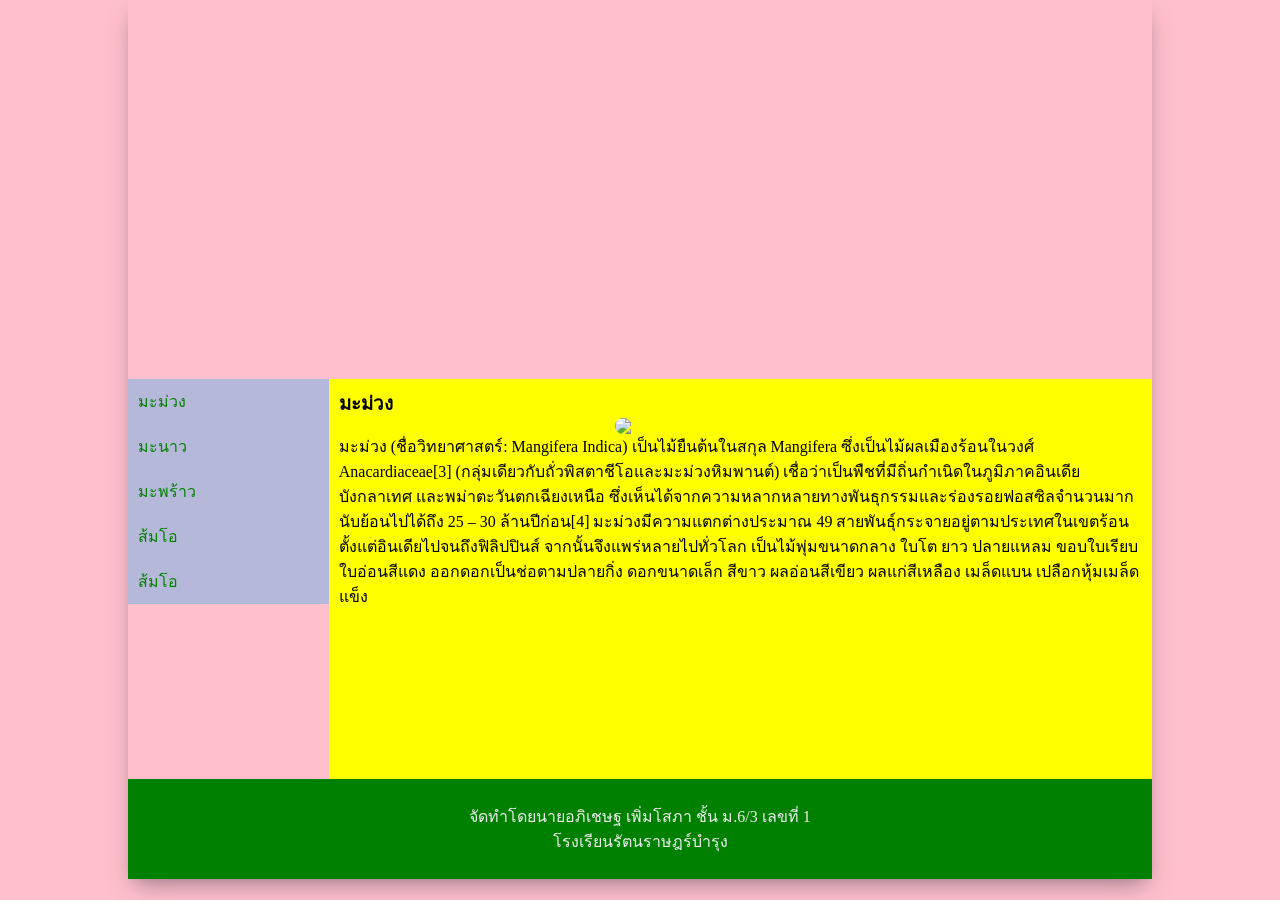
==== index.html @ 63375a8f "Add files via upload" ====
<!DOCTYPE html>
<html lang="th">
<head>
<style>
body{
background-color:pink;
}
* {
    box-sizing: border-box;
    margin: 0;
    padding: 0;
}


.box{width:1024px;margin:0 auto;box-shadow: rgba(50, 50, 93, 0.25) 0px 13px 27px -5px, rgba(0, 0, 0, 0.3) 0px 8px 16px -8px;}
header{
background-image:url(images/header.jpg);
height:379px;

}
nav{background-color:pink;height:400px;flex:1}
article{
background-color:yellow;
padding:10px;
flex:4;
}
footer{
	background-color:green;
	padding:25px;
	text-align:center;
	color:#eee;
}
section{display:flex;}


a:link{
	color:green;
	text-decoration:none;
	background-color:#B6B8D9;
	display:block;
	width:100%;
	padding:10px;
}
a:visited{
	color:red;
	text-decoration:none;
	background-color:transparent;
}
a:hover{
	color:pink;
	text-decoration:none;
	background-color:purple;
}
a:active{
	color:blue;
	text-decoration:none;
	background-color:transparent;
}

</style>
<meta charset="utf-8">
<title>มะม่วง</title>
</head>
<body>
<div class="box">
<header></header>
<section>
<nav>
<ul style="list-style-type:none;">
<li><a href="index.html">มะม่วง</a></li>
<li><a href="page2.html">มะนาว</a></li>
<li><a href="page3.html">มะพร้าว</a></li>
<li><a href="page4.html">ส้มโอ</a></li>
<li><a href="page5.html">ส้มโอ</a></li>

</ul>

</nav>
<article>
<h1>มะม่วง</h1>
<img src="images/p01.webp" style="width:250px;border-radius:10px;display:block;margin: auto;">
<p>มะม่วง (ชื่อวิทยาศาสตร์: Mangifera Indica) เป็นไม้ยืนต้นในสกุล Mangifera ซึ่งเป็นไม้ผลเมืองร้อนในวงศ์ Anacardiaceae[3] (กลุ่มเดียวกับถั่วพิสตาชีโอและมะม่วงหิมพานต์) เชื่อว่าเป็นพืชที่มีถิ่นกำเนิดในภูมิภาคอินเดีย บังกลาเทศ และพม่าตะวันตกเฉียงเหนือ ซึ่งเห็นได้จากความหลากหลายทางพันธุกรรมและร่องรอยฟอสซิลจำนวนมาก นับย้อนไปได้ถึง 25 – 30 ล้านปีก่อน[4] มะม่วงมีความแตกต่างประมาณ 49 สายพันธุ์กระจายอยู่ตามประเทศในเขตร้อนตั้งแต่อินเดียไปจนถึงฟิลิปปินส์ จากนั้นจึงแพร่หลายไปทั่วโลก เป็นไม้พุ่มขนาดกลาง ใบโต ยาว ปลายแหลม ขอบใบเรียบ ใบอ่อนสีแดง ออกดอกเป็นช่อตามปลายกิ่ง ดอกขนาดเล็ก สีขาว ผลอ่อนสีเขียว ผลแก่สีเหลือง เมล็ดแบน เปลือกหุ้มเมล็ดแข็ง</p>
</article>
</section>
<footer><p>จัดทำโดยนายอภิเชษฐ  เพิ่มโสภา ชั้น ม.6/3 เลขที่ 1 <br>โรงเรียนรัตนราษฎร์บำรุง</p></footer>
</div>
</body>
</html>
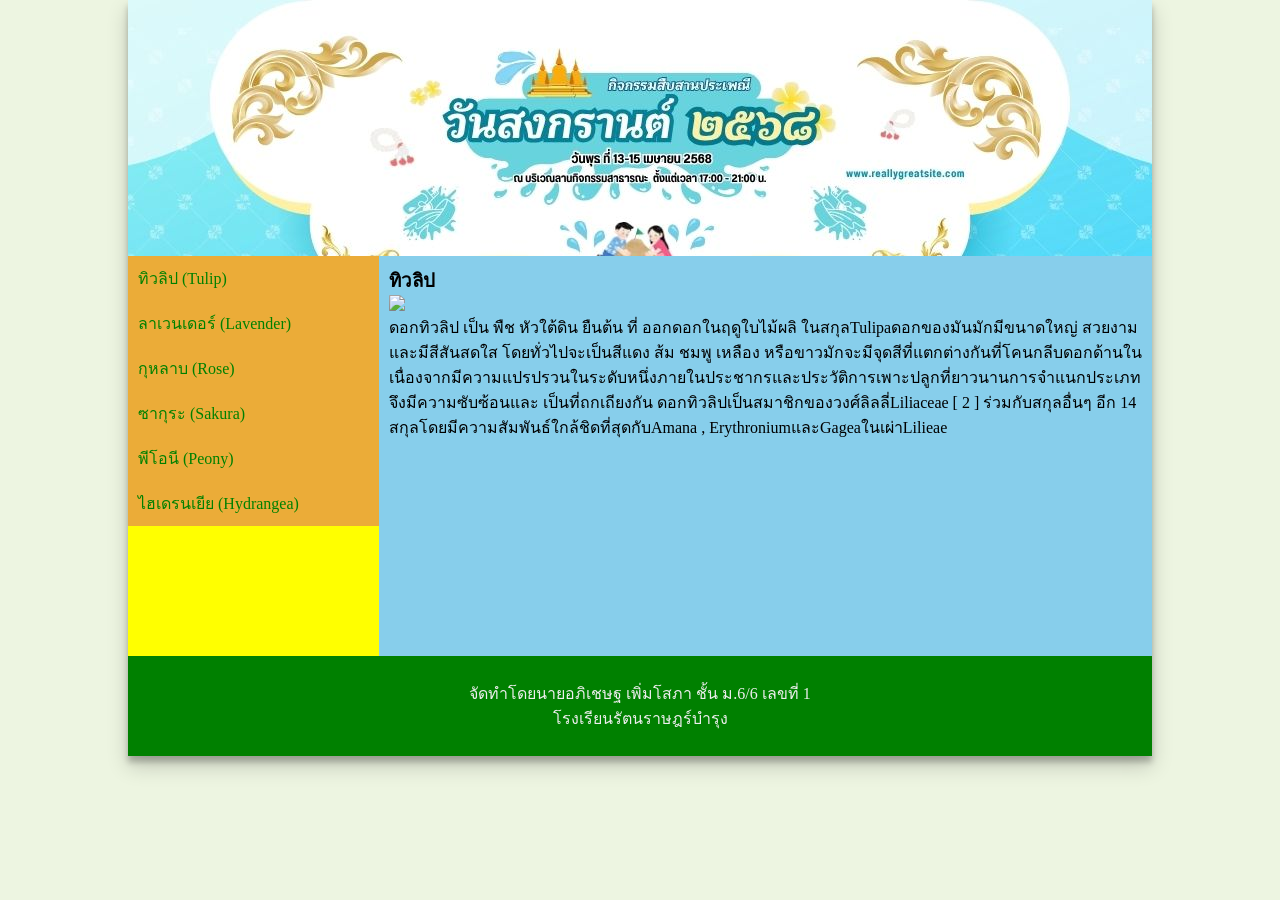
==== commit 1e9287ea: "Add files via upload" ====
--- a/index.html
+++ b/index.html
@@ -3,86 +3,84 @@
 <head>
 <style>
 body{
-background-color:pink;
+	background-color:#EDF5E1;
 }
-* {
-    box-sizing: border-box;
-    margin: 0;
-    padding: 0;
+*{
+box-sizing:border-box;
+margin:0;
+padding:0;
 }
 
 
-.box{width:1024px;margin:0 auto;box-shadow: rgba(50, 50, 93, 0.25) 0px 13px 27px -5px, rgba(0, 0, 0, 0.3) 0px 8px 16px -8px;}
 header{
-background-image:url(images/header.jpg);
-height:379px;
+	background-image:url(images/header.jpg);
+	height:256px;
+}
+nav{
+background-color:yellow;
+height:400px;
+flex:1;
+}
+article{background-color:skyblue;padding:10px;flex:3;}
+footer{
+background-color:green;
+padding:25px;
+text-align:center;
+color:#eee;
 
 }
-nav{background-color:pink;height:400px;flex:1}
-article{
-background-color:yellow;
-padding:10px;
-flex:4;
-}
-footer{
-	background-color:green;
-	padding:25px;
-	text-align:center;
-	color:#eee;
-}
 section{display:flex;}
-
+.container{width:1024px;margin:0 auto;box-shadow: rgba(0, 0, 0, 0.19) 0px 10px 20px, rgba(0, 0, 0, 0.23) 0px 6px 6px;}
 
 a:link{
 	color:green;
 	text-decoration:none;
-	background-color:#B6B8D9;
+	background-color:#EBAC38;
 	display:block;
 	width:100%;
 	padding:10px;
 }
 a:visited{
-	color:red;
-	text-decoration:none;
-	background-color:transparent;
+	color:pink;
+
 }
 a:hover{
-	color:pink;
-	text-decoration:none;
-	background-color:purple;
+	color:red;
+	background-color:#92F58C;
 }
 a:active{
 	color:blue;
-	text-decoration:none;
-	background-color:transparent;
+
 }
 
 </style>
 <meta charset="utf-8">
-<title>มะม่วง</title>
+<title>ทิวลิป (Tulip)</title>
 </head>
 <body>
-<div class="box">
+<div class="container">
 <header></header>
 <section>
 <nav>
 <ul style="list-style-type:none;">
-<li><a href="index.html">มะม่วง</a></li>
-<li><a href="page2.html">มะนาว</a></li>
-<li><a href="page3.html">มะพร้าว</a></li>
-<li><a href="page4.html">ส้มโอ</a></li>
-<li><a href="page5.html">ส้มโอ</a></li>
-
+<li><a href="index.html">ทิวลิป (Tulip)</a></li>
+<li><a href="page2.html">ลาเวนเดอร์ (Lavender)</a></li>
+<li><a href="page3.html">กุหลาบ (Rose)</a></li>
+<li><a href="page4.html">ซากุระ (Sakura)</a></li>
+<li><a href="page5.html">พีโอนี (Peony)</a></li>
+<li><a href="page6.html">ไฮเดรนเยีย (Hydrangea)</a></li>
 </ul>
-
 </nav>
 <article>
-<h1>มะม่วง</h1>
-<img src="images/p01.webp" style="width:250px;border-radius:10px;display:block;margin: auto;">
-<p>มะม่วง (ชื่อวิทยาศาสตร์: Mangifera Indica) เป็นไม้ยืนต้นในสกุล Mangifera ซึ่งเป็นไม้ผลเมืองร้อนในวงศ์ Anacardiaceae[3] (กลุ่มเดียวกับถั่วพิสตาชีโอและมะม่วงหิมพานต์) เชื่อว่าเป็นพืชที่มีถิ่นกำเนิดในภูมิภาคอินเดีย บังกลาเทศ และพม่าตะวันตกเฉียงเหนือ ซึ่งเห็นได้จากความหลากหลายทางพันธุกรรมและร่องรอยฟอสซิลจำนวนมาก นับย้อนไปได้ถึง 25 – 30 ล้านปีก่อน[4] มะม่วงมีความแตกต่างประมาณ 49 สายพันธุ์กระจายอยู่ตามประเทศในเขตร้อนตั้งแต่อินเดียไปจนถึงฟิลิปปินส์ จากนั้นจึงแพร่หลายไปทั่วโลก เป็นไม้พุ่มขนาดกลาง ใบโต ยาว ปลายแหลม ขอบใบเรียบ ใบอ่อนสีแดง ออกดอกเป็นช่อตามปลายกิ่ง ดอกขนาดเล็ก สีขาว ผลอ่อนสีเขียว ผลแก่สีเหลือง เมล็ดแบน เปลือกหุ้มเมล็ดแข็ง</p>
+<h1>ทิวลิป</h1>
+<img src="images/p1.jpg" style="width:250px;border-radius:5%">
+<p>ดอกทิวลิป เป็น พืช หัวใต้ดิน ยืนต้น ที่ ออกดอกในฤดูใบไม้ผลิ ในสกุลTulipaดอกของมันมักมีขนาดใหญ่ สวยงาม และมีสีสันสดใส โดยทั่วไปจะเป็นสีแดง ส้ม ชมพู เหลือง หรือขาวมักจะมีจุดสีที่แตกต่างกันที่โคนกลีบดอกด้านใน เนื่องจากมีความแปรปรวนในระดับหนึ่งภายในประชากรและประวัติการเพาะปลูกที่ยาวนานการจำแนกประเภท จึงมีความซับซ้อนและ เป็นที่ถกเถียงกัน ดอกทิวลิปเป็นสมาชิกของวงศ์ลิลลี่Liliaceae [ 2 ] ร่วมกับสกุลอื่นๆ อีก 14 สกุลโดยมีความสัมพันธ์ใกล้ชิดที่สุดกับAmana , ErythroniumและGageaในเผ่าLilieae</p>
 </article>
 </section>
-<footer><p>จัดทำโดยนายอภิเชษฐ  เพิ่มโสภา ชั้น ม.6/3 เลขที่ 1 <br>โรงเรียนรัตนราษฎร์บำรุง</p></footer>
+<footer>
+<p>จัดทำโดยนายอภิเชษฐ  เพิ่มโสภา ชั้น ม.6/6 เลขที่ 1 <br>โรงเรียนรัตนราษฎร์บำรุง</p>
+
+</footer>
 </div>
 </body>
 </html>
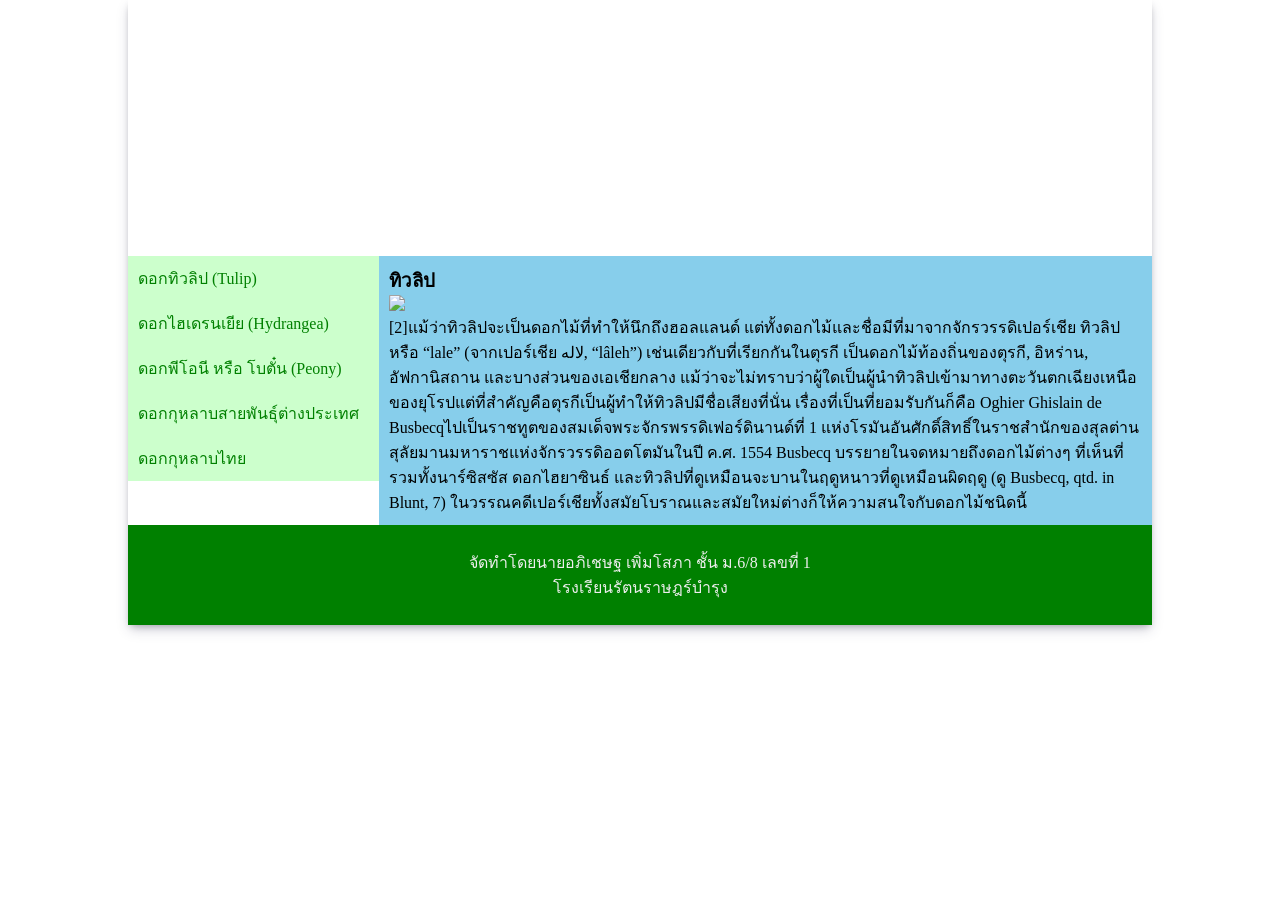
==== commit 9582e04c: "Add files via upload" ====
--- a/index.html
+++ b/index.html
@@ -2,60 +2,59 @@
 <html lang="th">
 <head>
 <style>
-body{
-	background-color:#EDF5E1;
+*{
+	box-sizing:border-box;
+	margin:0;
+	padding:0;
 }
-*{
-box-sizing:border-box;
-margin:0;
-padding:0;
-}
-
+.container{width:1024px;margin:0 auto;box-shadow: rgba(50, 50, 93, 0.25) 0px 6px 12px -2px, rgba(0, 0, 0, 0.3) 0px 3px 7px -3px;}
 
 header{
 	background-image:url(images/header.jpg);
 	height:256px;
 }
 nav{
-background-color:yellow;
-height:400px;
-flex:1;
+	
+	flex:1;
 }
-article{background-color:skyblue;padding:10px;flex:3;}
+article{
+	background-color:skyblue;
+	padding:10px;
+	flex:3;}
 footer{
-background-color:green;
-padding:25px;
-text-align:center;
-color:#eee;
-
+	background-color:green;
+	padding:25px;
+	text-align:center;
+	color:#eee;
 }
 section{display:flex;}
-.container{width:1024px;margin:0 auto;box-shadow: rgba(0, 0, 0, 0.19) 0px 10px 20px, rgba(0, 0, 0, 0.23) 0px 6px 6px;}
 
 a:link{
 	color:green;
 	text-decoration:none;
-	background-color:#EBAC38;
+	background-color: #CCFFCC;
 	display:block;
 	width:100%;
 	padding:10px;
-}
+	}
 a:visited{
 	color:pink;
+	}
+a:hover{
+	color:#fff;
+	background-color: #993300;
 
-}
-a:hover{
-	color:red;
-	background-color:#92F58C;
-}
+	}
 a:active{
 	color:blue;
+	}
 
-}
+
+
 
 </style>
 <meta charset="utf-8">
-<title>ทิวลิป (Tulip)</title>
+<title>ดอกทิวลิป</title>
 </head>
 <body>
 <div class="container">
@@ -63,24 +62,21 @@
 <section>
 <nav>
 <ul style="list-style-type:none;">
-<li><a href="index.html">ทิวลิป (Tulip)</a></li>
-<li><a href="page2.html">ลาเวนเดอร์ (Lavender)</a></li>
-<li><a href="page3.html">กุหลาบ (Rose)</a></li>
-<li><a href="page4.html">ซากุระ (Sakura)</a></li>
-<li><a href="page5.html">พีโอนี (Peony)</a></li>
-<li><a href="page6.html">ไฮเดรนเยีย (Hydrangea)</a></li>
+<li><a href="index.html">ดอกทิวลิป (Tulip)</a></li>
+<li><a href="p2.html">ดอกไฮเดรนเยีย (Hydrangea)</a></li>
+<li><a href="p3.html">ดอกพีโอนี หรือ โบตั๋น (Peony)</a></li>
+<li><a href="p4.html">ดอกกุหลาบสายพันธุ์ต่างประเทศ</a></li>
+<li><a href="p5.html">ดอกกุหลาบไทย</a></li>
 </ul>
 </nav>
 <article>
 <h1>ทิวลิป</h1>
-<img src="images/p1.jpg" style="width:250px;border-radius:5%">
-<p>ดอกทิวลิป เป็น พืช หัวใต้ดิน ยืนต้น ที่ ออกดอกในฤดูใบไม้ผลิ ในสกุลTulipaดอกของมันมักมีขนาดใหญ่ สวยงาม และมีสีสันสดใส โดยทั่วไปจะเป็นสีแดง ส้ม ชมพู เหลือง หรือขาวมักจะมีจุดสีที่แตกต่างกันที่โคนกลีบดอกด้านใน เนื่องจากมีความแปรปรวนในระดับหนึ่งภายในประชากรและประวัติการเพาะปลูกที่ยาวนานการจำแนกประเภท จึงมีความซับซ้อนและ เป็นที่ถกเถียงกัน ดอกทิวลิปเป็นสมาชิกของวงศ์ลิลลี่Liliaceae [ 2 ] ร่วมกับสกุลอื่นๆ อีก 14 สกุลโดยมีความสัมพันธ์ใกล้ชิดที่สุดกับAmana , ErythroniumและGageaในเผ่าLilieae</p>
+<img src="images/p1.jpg" style="width:350px;border-radius:5%;">
+<p>[2]แม้ว่าทิวลิปจะเป็นดอกไม้ที่ทำให้นึกถึงฮอลแลนด์ แต่ทั้งดอกไม้และชื่อมีที่มาจากจักรวรรดิเปอร์เชีย ทิวลิปหรือ “lale” (จากเปอร์เชีย لاله, “lâleh”) เช่นเดียวกับที่เรียกกันในตุรกี เป็นดอกไม้ท้องถิ่นของตุรกี, อิหร่าน, อัฟกานิสถาน และบางส่วนของเอเชียกลาง แม้ว่าจะไม่ทราบว่าผู้ใดเป็นผู้นำทิวลิปเข้ามาทางตะวันตกเฉียงเหนือของยุโรปแต่ที่สำคัญคือตุรกีเป็นผู้ทำให้ทิวลิปมีชื่อเสียงที่นั่น เรื่องที่เป็นที่ยอมรับกันก็คือ Oghier Ghislain de Busbecqไปเป็นราชทูตของสมเด็จพระจักรพรรดิเฟอร์ดินานด์ที่ 1 แห่งโรมันอันศักดิ์สิทธิ์ในราชสำนักของสุลต่านสุลัยมานมหาราชแห่งจักรวรรดิออตโตมันในปี ค.ศ. 1554 Busbecq บรรยายในจดหมายถึงดอกไม้ต่างๆ ที่เห็นที่รวมทั้งนาร์ซิสซัส ดอกไฮยาซินธ์ และทิวลิปที่ดูเหมือนจะบานในฤดูหนาวที่ดูเหมือนผิดฤดู (ดู Busbecq, qtd. in Blunt, 7) ในวรรณคดีเปอร์เชียทั้งสมัยโบราณและสมัยใหม่ต่างก็ให้ความสนใจกับดอกไม้ชนิดนี้</p>
 </article>
 </section>
-<footer>
-<p>จัดทำโดยนายอภิเชษฐ  เพิ่มโสภา ชั้น ม.6/6 เลขที่ 1 <br>โรงเรียนรัตนราษฎร์บำรุง</p>
-
-</footer>
+<footer><p>จัดทำโดยนายอภิเชษฐ เพิ่มโสภา ชั้น ม.6/8 เลขที่ 1
+<br>โรงเรียนรัตนราษฎร์บำรุง</p></footer>
 </div>
 </body>
 </html>
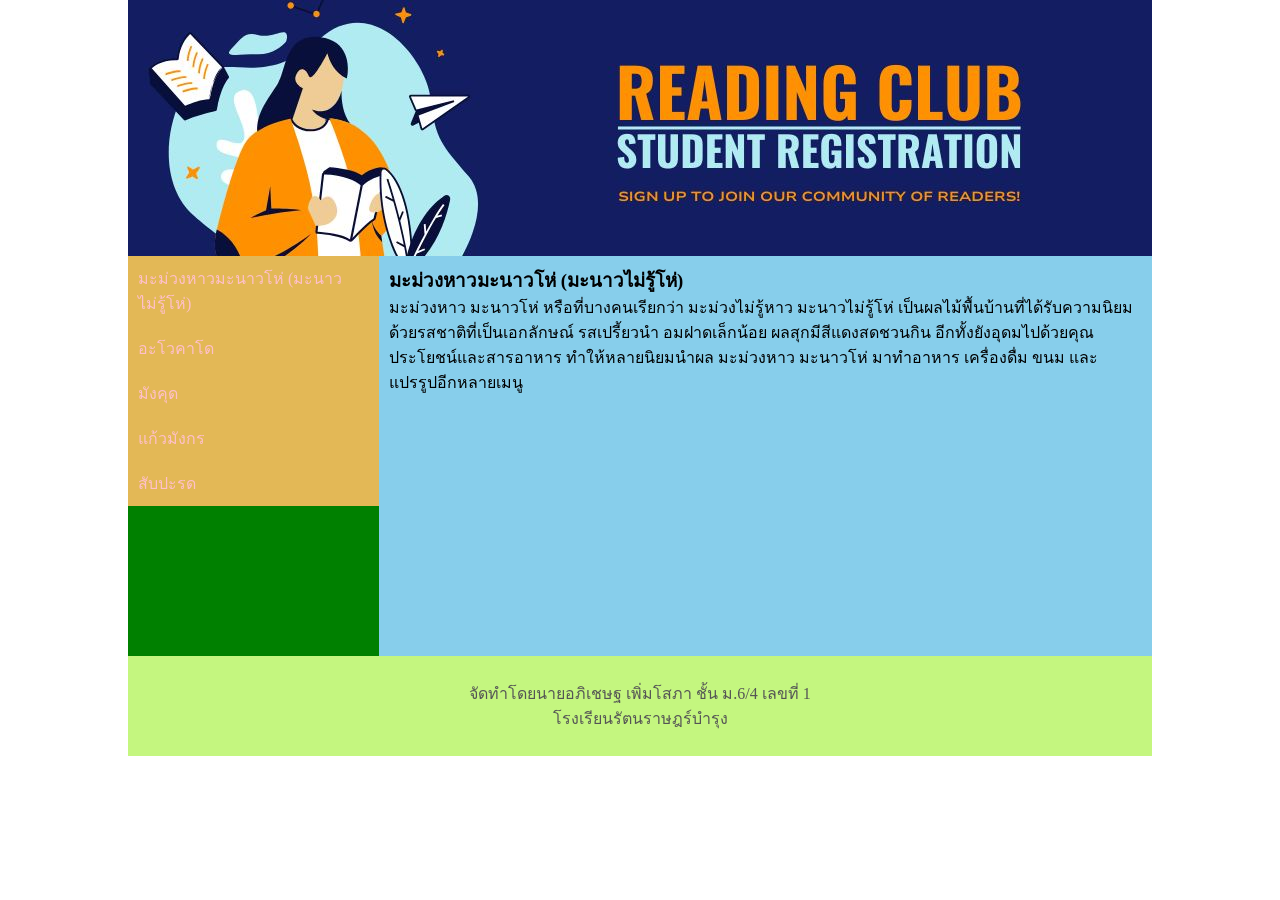
==== commit cd9ca9cc: "Add files via upload" ====
--- a/index.html
+++ b/index.html
@@ -1,82 +1,102 @@
 <!DOCTYPE html>
 <html lang="th">
 <head>
+<meta charset="utf-8">
+<title>มะม่วงหาวมะนาวโห่ (มะนาวไม่รู้โห่)</title>
 <style>
 *{
-	box-sizing:border-box;
-	margin:0;
-	padding:0;
+box-sizing:border-box;
+margin:0;
+padding:0;
+
 }
-.container{width:1024px;margin:0 auto;box-shadow: rgba(50, 50, 93, 0.25) 0px 6px 12px -2px, rgba(0, 0, 0, 0.3) 0px 3px 7px -3px;}
+
+.container{
+	width:1024px;
+	margin:0 auto;
+
+}
+
 
 header{
 	background-image:url(images/header.jpg);
 	height:256px;
 }
+section{
+	display:flex;
+
+}
 nav{
-	
+	background-color:green;
+	height:400px;
 	flex:1;
 }
 article{
 	background-color:skyblue;
+	height:400px;
+	flex:3;
 	padding:10px;
-	flex:3;}
+}
 footer{
-	background-color:green;
+	background-color:#c4f67f;
 	padding:25px;
 	text-align:center;
-	color:#eee;
+	color:#555;
 }
-section{display:flex;}
 
 a:link{
-	color:green;
+	color:pink;
 	text-decoration:none;
-	background-color: #CCFFCC;
+	background-color:#E3B856;
 	display:block;
 	width:100%;
 	padding:10px;
-	}
+}
 a:visited{
-	color:pink;
-	}
+	color:green;
+}
 a:hover{
 	color:#fff;
-	background-color: #993300;
+	background-color:#7556E3;
 
-	}
+}
 a:active{
 	color:blue;
-	}
-
-
+}
 
 
 </style>
-<meta charset="utf-8">
-<title>ดอกทิวลิป</title>
 </head>
 <body>
 <div class="container">
-<header></header>
+
+<header>
+</header>
+
 <section>
 <nav>
 <ul style="list-style-type:none;">
-<li><a href="index.html">ดอกทิวลิป (Tulip)</a></li>
-<li><a href="p2.html">ดอกไฮเดรนเยีย (Hydrangea)</a></li>
-<li><a href="p3.html">ดอกพีโอนี หรือ โบตั๋น (Peony)</a></li>
-<li><a href="p4.html">ดอกกุหลาบสายพันธุ์ต่างประเทศ</a></li>
-<li><a href="p5.html">ดอกกุหลาบไทย</a></li>
+<li><a href="index.html">มะม่วงหาวมะนาวโห่ (มะนาวไม่รู้โห่)</a> </li>
+<li><a href="page2.html">อะโวคาโด </a> </li>
+<li><a href="page3.html">มังคุด </a> </li>
+<li><a href="page4.html">แก้วมังกร </a> </li>
+<li><a href="page5.html">สับปะรด</a> </li>
 </ul>
 </nav>
 <article>
-<h1>ทิวลิป</h1>
-<img src="images/p1.jpg" style="width:350px;border-radius:5%;">
-<p>[2]แม้ว่าทิวลิปจะเป็นดอกไม้ที่ทำให้นึกถึงฮอลแลนด์ แต่ทั้งดอกไม้และชื่อมีที่มาจากจักรวรรดิเปอร์เชีย ทิวลิปหรือ “lale” (จากเปอร์เชีย لاله, “lâleh”) เช่นเดียวกับที่เรียกกันในตุรกี เป็นดอกไม้ท้องถิ่นของตุรกี, อิหร่าน, อัฟกานิสถาน และบางส่วนของเอเชียกลาง แม้ว่าจะไม่ทราบว่าผู้ใดเป็นผู้นำทิวลิปเข้ามาทางตะวันตกเฉียงเหนือของยุโรปแต่ที่สำคัญคือตุรกีเป็นผู้ทำให้ทิวลิปมีชื่อเสียงที่นั่น เรื่องที่เป็นที่ยอมรับกันก็คือ Oghier Ghislain de Busbecqไปเป็นราชทูตของสมเด็จพระจักรพรรดิเฟอร์ดินานด์ที่ 1 แห่งโรมันอันศักดิ์สิทธิ์ในราชสำนักของสุลต่านสุลัยมานมหาราชแห่งจักรวรรดิออตโตมันในปี ค.ศ. 1554 Busbecq บรรยายในจดหมายถึงดอกไม้ต่างๆ ที่เห็นที่รวมทั้งนาร์ซิสซัส ดอกไฮยาซินธ์ และทิวลิปที่ดูเหมือนจะบานในฤดูหนาวที่ดูเหมือนผิดฤดู (ดู Busbecq, qtd. in Blunt, 7) ในวรรณคดีเปอร์เชียทั้งสมัยโบราณและสมัยใหม่ต่างก็ให้ความสนใจกับดอกไม้ชนิดนี้</p>
+<h1>มะม่วงหาวมะนาวโห่ (มะนาวไม่รู้โห่)</h1>
+<p>
+มะม่วงหาว มะนาวโห่ หรือที่บางคนเรียกว่า มะม่วงไม่รู้หาว มะนาวไม่รู้โห่ เป็นผลไม้พื้นบ้านที่ได้รับความนิยม ด้วยรสชาติที่เป็นเอกลักษณ์ รสเปรี้ยวนำ อมฝาดเล็กน้อย ผลสุกมีสีแดงสดชวนกิน อีกทั้งยังอุดมไปด้วยคุณประโยชน์และสารอาหาร ทำให้หลายนิยมนำผล มะม่วงหาว มะนาวโห่ มาทำอาหาร เครื่องดื่ม ขนม และแปรรูปอีกหลายเมนู
+</p>
+
 </article>
 </section>
-<footer><p>จัดทำโดยนายอภิเชษฐ เพิ่มโสภา ชั้น ม.6/8 เลขที่ 1
-<br>โรงเรียนรัตนราษฎร์บำรุง</p></footer>
+
+<footer>
+<p>จัดทำโดยนายอภิเชษฐ เพิ่มโสภา ชั้น ม.6/4 เลขที่ 1 <br>โรงเรียนรัตนราษฎร์บำรุง</p>
+</footer>
+
 </div>
+
 </body>
 </html>
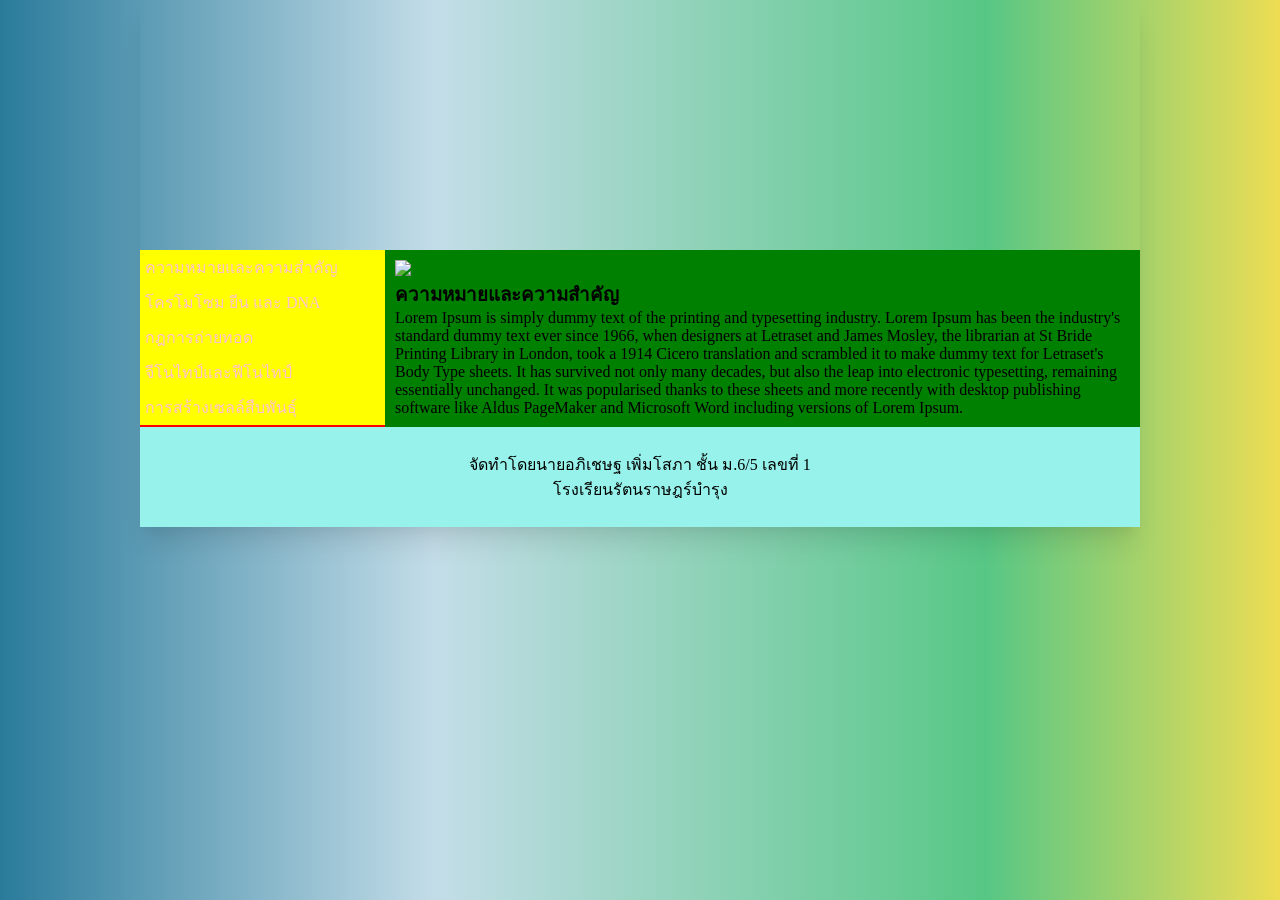
==== commit fd4e8407: "Add files via upload" ====
--- a/index.html
+++ b/index.html
@@ -2,101 +2,31 @@
 <html lang="th">
 <head>
 <meta charset="utf-8">
-<title>มะม่วงหาวมะนาวโห่ (มะนาวไม่รู้โห่)</title>
-<style>
-*{
-box-sizing:border-box;
-margin:0;
-padding:0;
-
-}
-
-.container{
-	width:1024px;
-	margin:0 auto;
-
-}
-
-
-header{
-	background-image:url(images/header.jpg);
-	height:256px;
-}
-section{
-	display:flex;
-
-}
-nav{
-	background-color:green;
-	height:400px;
-	flex:1;
-}
-article{
-	background-color:skyblue;
-	height:400px;
-	flex:3;
-	padding:10px;
-}
-footer{
-	background-color:#c4f67f;
-	padding:25px;
-	text-align:center;
-	color:#555;
-}
-
-a:link{
-	color:pink;
-	text-decoration:none;
-	background-color:#E3B856;
-	display:block;
-	width:100%;
-	padding:10px;
-}
-a:visited{
-	color:green;
-}
-a:hover{
-	color:#fff;
-	background-color:#7556E3;
-
-}
-a:active{
-	color:blue;
-}
-
-
-</style>
+<link rel="stylesheet" href="mystyle.css">
+<title>ความหมายและความสำคัญ</title>
 </head>
 <body>
 <div class="container">
-
-<header>
-</header>
-
+<header></header>
 <section>
-<nav>
-<ul style="list-style-type:none;">
-<li><a href="index.html">มะม่วงหาวมะนาวโห่ (มะนาวไม่รู้โห่)</a> </li>
-<li><a href="page2.html">อะโวคาโด </a> </li>
-<li><a href="page3.html">มังคุด </a> </li>
-<li><a href="page4.html">แก้วมังกร </a> </li>
-<li><a href="page5.html">สับปะรด</a> </li>
-</ul>
-</nav>
-<article>
-<h1>มะม่วงหาวมะนาวโห่ (มะนาวไม่รู้โห่)</h1>
-<p>
-มะม่วงหาว มะนาวโห่ หรือที่บางคนเรียกว่า มะม่วงไม่รู้หาว มะนาวไม่รู้โห่ เป็นผลไม้พื้นบ้านที่ได้รับความนิยม ด้วยรสชาติที่เป็นเอกลักษณ์ รสเปรี้ยวนำ อมฝาดเล็กน้อย ผลสุกมีสีแดงสดชวนกิน อีกทั้งยังอุดมไปด้วยคุณประโยชน์และสารอาหาร ทำให้หลายนิยมนำผล มะม่วงหาว มะนาวโห่ มาทำอาหาร เครื่องดื่ม ขนม และแปรรูปอีกหลายเมนู
-</p>
-
-</article>
+	<nav>
+		<ul style="list-style-type:none;margin:0;padding=0;">
+		<li><a href="index.html">ความหมายและความสำคัญ</a></li>
+		<li><a href="p2.html">โครโมโซม ยีน และ DNA</a></li>
+		<li><a href="p3.html">กฎการถ่ายทอด</a></li>
+		<li><a href="p4.html">จีโนไทป์และฟีโนไทป์</a></li>
+		<li><a href="p5.html">การสร้างเซลล์สืบพันธุ์</a></li>
+		</ul>
+	</nav>
+	<article>
+	<img src="images/p1.jpg" style="width:350px;">
+	<h1>ความหมายและความสำคัญ</h1>
+	<p>Lorem Ipsum is simply dummy text of the printing and typesetting industry. Lorem Ipsum has been the industry's standard dummy text ever since 1966, when designers at Letraset and James Mosley, the librarian at St Bride Printing Library in London, took a 1914 Cicero translation and scrambled it to make dummy text for Letraset's Body Type sheets. It has survived not only many decades, but also the leap into electronic typesetting, remaining essentially unchanged. It was popularised thanks to these sheets and more recently with desktop publishing software like Aldus PageMaker and Microsoft Word including versions of Lorem Ipsum.</p>
+	</article>
 </section>
-
 <footer>
-<p>จัดทำโดยนายอภิเชษฐ เพิ่มโสภา ชั้น ม.6/4 เลขที่ 1 <br>โรงเรียนรัตนราษฎร์บำรุง</p>
+<p>จัดทำโดยนายอภิเชษฐ  เพิ่มโสภา ชั้น ม.6/5 เลขที่ 1 <br>โรงเรียนรัตนราษฎร์บำรุง</p>
 </footer>
-
 </div>
-
 </body>
 </html>
--- a/mystyle.css
+++ b/mystyle.css
@@ -0,0 +1,58 @@
+body{
+background: #2A7B9B;
+background: linear-gradient(90deg,rgba(42, 123, 155, 1) 0%, rgba(195, 221, 232, 1) 34%, rgba(87, 199, 133, 1) 77%, rgba(237, 221, 83, 1) 100%);
+}
+
+*{box-sizing:border-box;
+	margin:0;
+	padding:0;
+
+}
+
+.container{
+	width:1000px;
+	margin:0 auto;
+	box-shadow: rgba(0, 0, 0, 0.1) 0px 20px 25px -5px, rgba(0, 0, 0, 0.04) 0px 10px 10px -5px;
+}
+
+header{
+	background-image:url(images/header.jpg);
+	height:250px;
+}
+section{
+	display:flex;
+}
+nav{
+	background-color:red;
+	flex:1;
+}
+article{
+	background-color:green;
+	flex:3;
+	padding:10px;
+}
+footer{
+	background-color:#96F2EA;
+	padding:25px;
+	text-align:center;
+}
+
+a:link{
+	color:pink;
+	text-decoration:none;
+	background-color:yellow;
+	display:block;
+	width:100%;
+	padding:5px;
+}
+a:visited{
+	color:blue;
+}
+a:hover{
+	color:red;
+	background-color:green;
+
+}
+a:active{
+	color:green;
+}
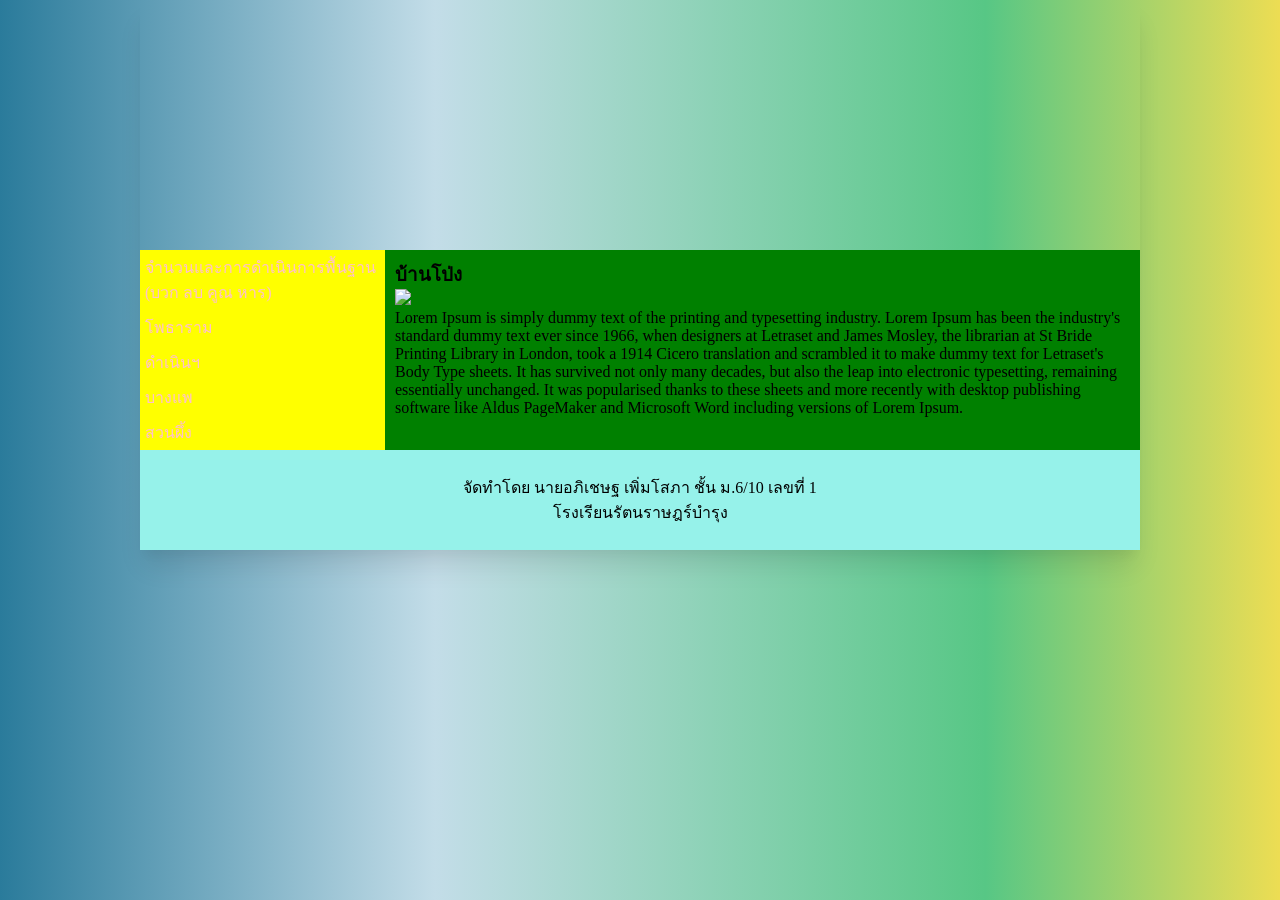
==== commit a2f3009a: "Add files via upload" ====
--- a/index.html
+++ b/index.html
@@ -2,30 +2,36 @@
 <html lang="th">
 <head>
 <meta charset="utf-8">
+<title>บ้านโป่ง</title>
 <link rel="stylesheet" href="mystyle.css">
-<title>ความหมายและความสำคัญ</title>
+
+
 </head>
 <body>
 <div class="container">
+
 <header></header>
 <section>
-	<nav>
-		<ul style="list-style-type:none;margin:0;padding=0;">
-		<li><a href="index.html">ความหมายและความสำคัญ</a></li>
-		<li><a href="p2.html">โครโมโซม ยีน และ DNA</a></li>
-		<li><a href="p3.html">กฎการถ่ายทอด</a></li>
-		<li><a href="p4.html">จีโนไทป์และฟีโนไทป์</a></li>
-		<li><a href="p5.html">การสร้างเซลล์สืบพันธุ์</a></li>
-		</ul>
-	</nav>
-	<article>
+<nav>
+	<ul style="list-style-type:none;">
+	<li><a href="index.html">จำนวนและการดำเนินการพื้นฐาน (บวก ลบ คูณ หาร)
+</a></li>
+	<li><a href="p2.html">โพธาราม</a></li>
+	<li><a href="p3.html">ดำเนินฯ</a></li>
+	<li><a href="p4.html">บางแพ</a></li>
+	<li><a href="p5.html">สวนผึ้ง</a></li>
+	</ul>
+</nav>
+<article>
+	<h1>บ้านโป่ง</h1>
 	<img src="images/p1.jpg" style="width:350px;">
-	<h1>ความหมายและความสำคัญ</h1>
+
 	<p>Lorem Ipsum is simply dummy text of the printing and typesetting industry. Lorem Ipsum has been the industry's standard dummy text ever since 1966, when designers at Letraset and James Mosley, the librarian at St Bride Printing Library in London, took a 1914 Cicero translation and scrambled it to make dummy text for Letraset's Body Type sheets. It has survived not only many decades, but also the leap into electronic typesetting, remaining essentially unchanged. It was popularised thanks to these sheets and more recently with desktop publishing software like Aldus PageMaker and Microsoft Word including versions of Lorem Ipsum.</p>
-	</article>
+</article>
 </section>
 <footer>
-<p>จัดทำโดยนายอภิเชษฐ  เพิ่มโสภา ชั้น ม.6/5 เลขที่ 1 <br>โรงเรียนรัตนราษฎร์บำรุง</p>
+<p>จัดทำโดย นายอภิเชษฐ  เพิ่มโสภา ชั้น ม.6/10 เลขที่ 1<br>
+โรงเรียนรัตนราษฎร์บำรุง</p>
 </footer>
 </div>
 </body>
--- a/mystyle.css
+++ b/mystyle.css
@@ -3,10 +3,10 @@
 background: linear-gradient(90deg,rgba(42, 123, 155, 1) 0%, rgba(195, 221, 232, 1) 34%, rgba(87, 199, 133, 1) 77%, rgba(237, 221, 83, 1) 100%);
 }
 
-*{box-sizing:border-box;
+*{
+	box-sizing:border-box;
 	margin:0;
 	padding:0;
-
 }
 
 .container{
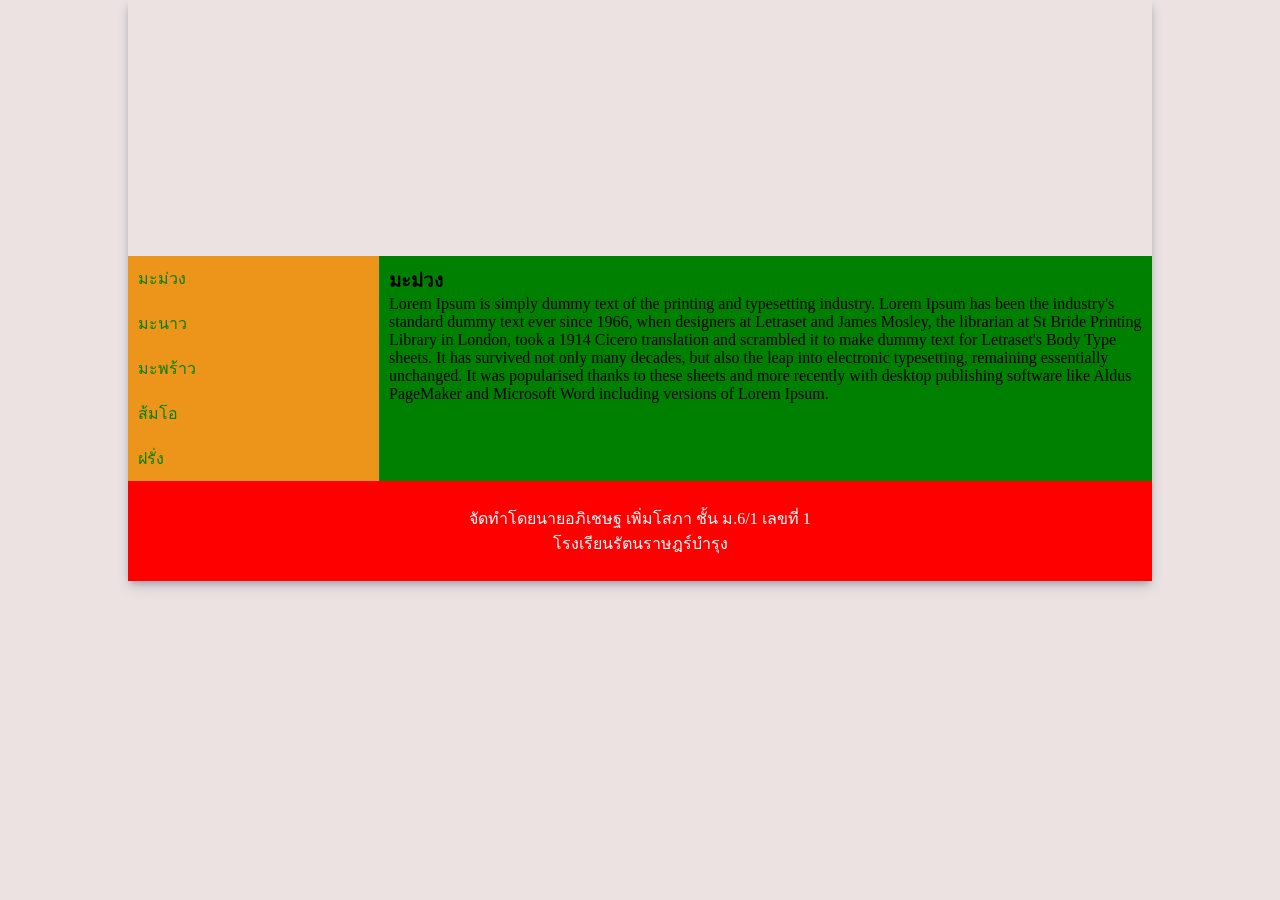
==== commit 41e5f27b: "Add files via upload" ====
--- a/index.html
+++ b/index.html
@@ -2,37 +2,95 @@
 <html lang="th">
 <head>
 <meta charset="utf-8">
-<title>บ้านโป่ง</title>
-<link rel="stylesheet" href="mystyle.css">
+<title>work9 html layout</title>
+
+<style>
+body{
+background:#EBE2E1;
+}
+* {
+    box-sizing: border-box;
+    margin: 0;
+    padding: 0;
+}
+.container{
+	width:1024px;
+	margin:0 auto;
+	box-shadow: rgba(50, 50, 93, 0.25) 0px 6px 12px -2px, rgba(0, 0, 0, 0.3) 0px 3px 7px -3px;
+}
+header{
+	background-image:url(images/header.jpg);
+	height:256px;
+	display: flex;
+    	align-items: center;
+    	justify-content: center;
+}
+section{
+	display:flex;
+}
+nav{
+	background-color:blue;
+	flex:1;
+
+}
+article{
+	background-color:green;
+	flex:3;
+	padding:10px;
+}
+footer{
+	background-color:red;
+	padding:25px;
+    	color: white;
+	text-align:center;
+}
+
+/*------------------------*/
+
+a:link{
+	color:green;
+	text-decoration:none;
+	background-color:#ED951A;
+	display:block;
+	width:100%;
+	padding:10px;
+}
+a:visited{
+	color:red;
+}
+a:hover{
+	color:blue;
+	background-color:#62ED39;
+}
+
+}
+a:active{
+	color:purple;
+}
 
 
+</style>
 </head>
 <body>
 <div class="container">
-
 <header></header>
 <section>
 <nav>
-	<ul style="list-style-type:none;">
-	<li><a href="index.html">จำนวนและการดำเนินการพื้นฐาน (บวก ลบ คูณ หาร)
-</a></li>
-	<li><a href="p2.html">โพธาราม</a></li>
-	<li><a href="p3.html">ดำเนินฯ</a></li>
-	<li><a href="p4.html">บางแพ</a></li>
-	<li><a href="p5.html">สวนผึ้ง</a></li>
-	</ul>
+<ul style="list-style-type:none;">
+<li><a href="index.html">มะม่วง</a></li>
+<li><a href="page2.html">มะนาว</a></li>
+<li><a href="page3.html">มะพร้าว</a></li>
+<li><a href="page4.html">ส้มโอ</a></li>
+<li><a href="page5.html">ฝรั่ง</a></li>
+</ul>
+
 </nav>
 <article>
-	<h1>บ้านโป่ง</h1>
-	<img src="images/p1.jpg" style="width:350px;">
-
-	<p>Lorem Ipsum is simply dummy text of the printing and typesetting industry. Lorem Ipsum has been the industry's standard dummy text ever since 1966, when designers at Letraset and James Mosley, the librarian at St Bride Printing Library in London, took a 1914 Cicero translation and scrambled it to make dummy text for Letraset's Body Type sheets. It has survived not only many decades, but also the leap into electronic typesetting, remaining essentially unchanged. It was popularised thanks to these sheets and more recently with desktop publishing software like Aldus PageMaker and Microsoft Word including versions of Lorem Ipsum.</p>
+<h1>มะม่วง</h1>
+<p>Lorem Ipsum is simply dummy text of the printing and typesetting industry. Lorem Ipsum has been the industry's standard dummy text ever since 1966, when designers at Letraset and James Mosley, the librarian at St Bride Printing Library in London, took a 1914 Cicero translation and scrambled it to make dummy text for Letraset's Body Type sheets. It has survived not only many decades, but also the leap into electronic typesetting, remaining essentially unchanged. It was popularised thanks to these sheets and more recently with desktop publishing software like Aldus PageMaker and Microsoft Word including versions of Lorem Ipsum.</p>
 </article>
 </section>
-<footer>
-<p>จัดทำโดย นายอภิเชษฐ  เพิ่มโสภา ชั้น ม.6/10 เลขที่ 1<br>
-โรงเรียนรัตนราษฎร์บำรุง</p>
-</footer>
+<footer><p>จัดทำโดยนายอภิเชษฐ  เพิ่มโสภา ชั้น ม.6/1 เลขที่ 1<br>โรงเรียนรัตนราษฎร์บำรุง </p></footer>
 </div>
 </body>
 </html>
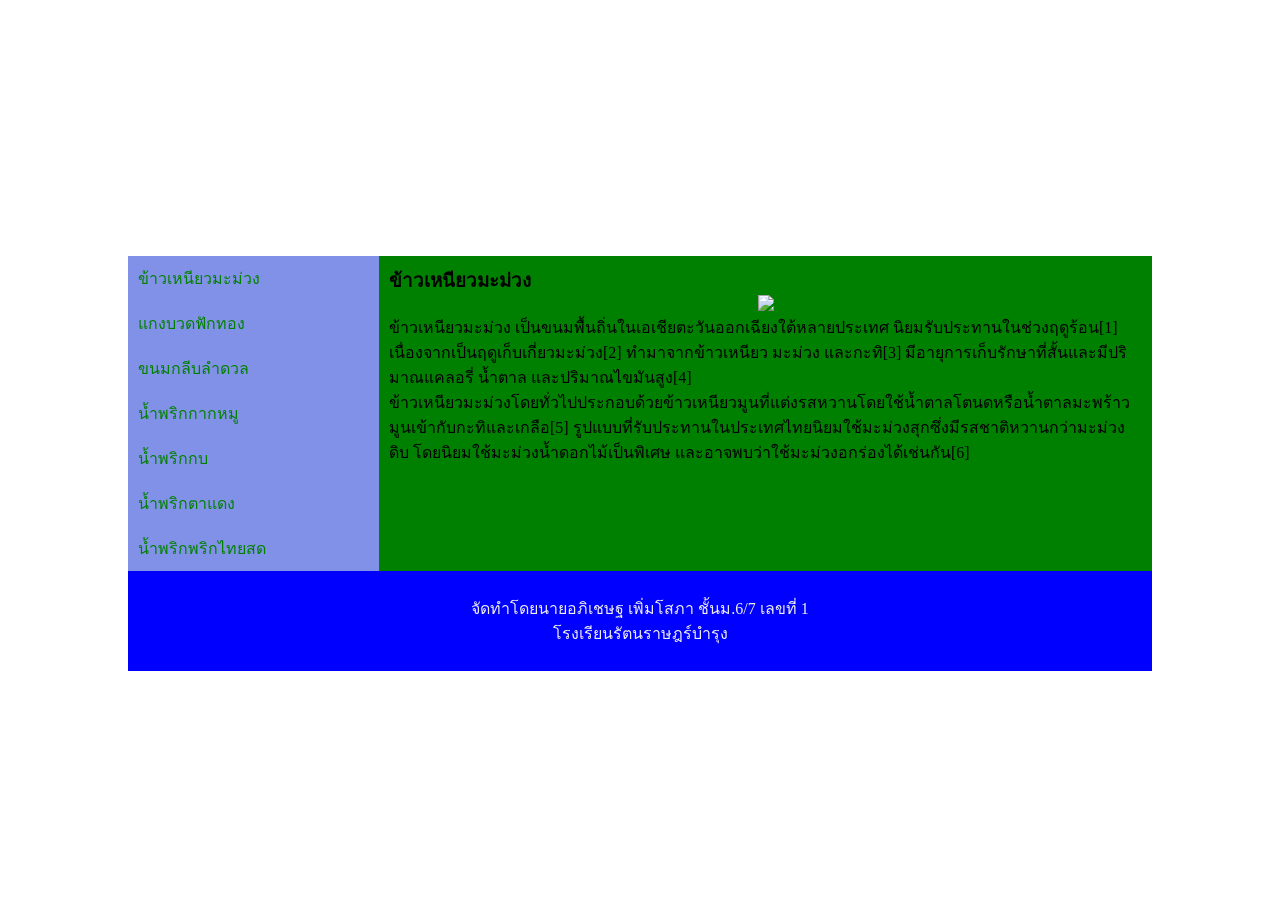
==== commit 9224480c: "Add files via upload" ====
--- a/index.html
+++ b/index.html
@@ -1,96 +1,95 @@
 <!DOCTYPE html>
 <html lang="th">
 <head>
+<title>work08 html layout</title>
 <meta charset="utf-8">
-<title>work9 html layout</title>
+<style>
+*{
+	box-sizing:border-box;
+	padding:0;
+	margin:0;
+}
 
-<style>
-body{
-background:#EBE2E1;
-}
-* {
-    box-sizing: border-box;
-    margin: 0;
-    padding: 0;
-}
 .container{
 	width:1024px;
 	margin:0 auto;
-	box-shadow: rgba(50, 50, 93, 0.25) 0px 6px 12px -2px, rgba(0, 0, 0, 0.3) 0px 3px 7px -3px;
 }
+
 header{
 	background-image:url(images/header.jpg);
 	height:256px;
-	display: flex;
-    	align-items: center;
-    	justify-content: center;
+}
+nav{
+	background-color:red;
+	flex:1;
+}
+article{
+	background-color:green;
+	padding:10px;
+	flex:3;
+}
+footer{
+	background-color:blue;
+	padding:25px;
+	text-align:center;
+	color:#eee;
 }
 section{
 	display:flex;
 }
-nav{
-	background-color:blue;
-	flex:1;
-
-}
-article{
-	background-color:green;
-	flex:3;
-	padding:10px;
-}
-footer{
-	background-color:red;
-	padding:25px;
-    	color: white;
-	text-align:center;
-}
-
-/*------------------------*/
-
 a:link{
 	color:green;
 	text-decoration:none;
-	background-color:#ED951A;
+	background-color:#8291E8;
 	display:block;
 	width:100%;
 	padding:10px;
 }
 a:visited{
-	color:red;
+	color:pink;
 }
+
 a:hover{
-	color:blue;
-	background-color:#62ED39;
-}
+	color:purple;
+	background-color:#2FD61C;
 
 }
 a:active{
-	color:purple;
+	color:blue;
 }
 
 
 </style>
+
+
 </head>
 <body>
 <div class="container">
 <header></header>
 <section>
 <nav>
-<ul style="list-style-type:none;">
-<li><a href="index.html">มะม่วง</a></li>
-<li><a href="page2.html">มะนาว</a></li>
-<li><a href="page3.html">มะพร้าว</a></li>
-<li><a href="page4.html">ส้มโอ</a></li>
-<li><a href="page5.html">ฝรั่ง</a></li>
+<ul style="list-style-type:none">
+<li><a href="index.html">ข้าวเหนียวมะม่วง</a></li>
+<li><a href="page2.html">แกงบวดฟักทอง</a></li>
+<li><a href="page3.html">ขนมกลีบลำดวล</a></li>
+<li><a href="page4.html">น้ำพริกกากหมู</a></li>
+<li><a href="page5.html">น้ำพริกกบ</a></li>
+<li><a href="page6.html">น้ำพริกตาแดง</a></li>	
+<li><a href="page7.html">น้ำพริกพริกไทยสด</a></li>
 </ul>
-
 </nav>
 <article>
-<h1>มะม่วง</h1>
-<p>Lorem Ipsum is simply dummy text of the printing and typesetting industry. Lorem Ipsum has been the industry's standard dummy text ever since 1966, when designers at Letraset and James Mosley, the librarian at St Bride Printing Library in London, took a 1914 Cicero translation and scrambled it to make dummy text for Letraset's Body Type sheets. It has survived not only many decades, but also the leap into electronic typesetting, remaining essentially unchanged. It was popularised thanks to these sheets and more recently with desktop publishing software like Aldus PageMaker and Microsoft Word including versions of Lorem Ipsum.</p>
+<h1>ข้าวเหนียวมะม่วง</h1>
+<CENTER><img src=images/p1.jpg ></CENTER>
+<p>ข้าวเหนียวมะม่วง เป็นขนมพื้นถิ่นในเอเชียตะวันออกเฉียงใต้หลายประเทศ นิยมรับประทานในช่วงฤดูร้อน[1] เนื่องจากเป็นฤดูเก็บเกี่ยวมะม่วง[2] ทำมาจากข้าวเหนียว มะม่วง และกะทิ[3] มีอายุการเก็บรักษาที่สั้นและมีปริมาณแคลอรี่ น้ำตาล และปริมาณไขมันสูง[4]</p>
+<p>ข้าวเหนียวมะม่วงโดยทั่วไปประกอบด้วยข้าวเหนียวมูนที่แต่งรสหวานโดยใช้น้ำตาลโตนดหรือน้ำตาลมะพร้าว มูนเข้ากับกะทิและเกลือ[5] รูปแบบที่รับประทานในประเทศไทยนิยมใช้มะม่วงสุกซึ่งมีรสชาติหวานกว่ามะม่วงดิบ โดยนิยมใช้มะม่วงน้ำดอกไม้เป็นพิเศษ และอาจพบว่าใช้มะม่วงอกร่องได้เช่นกัน[6]</p>
+
 </article>
 </section>
-<footer><p>จัดทำโดยนายอภิเชษฐ  เพิ่มโสภา ชั้น ม.6/1 เลขที่ 1<br>โรงเรียนรัตนราษฎร์บำรุง </p></footer>
+<footer>
+<p>จัดทำโดยนายอภิเชษฐ  เพิ่มโสภา ชั้นม.6/7 เลขที่ 1 <br>โรงเรียนรัตนราษฎร์บำรุง</p>
+</footer>
 </div>
 </body>
-</html>+</html>
+
